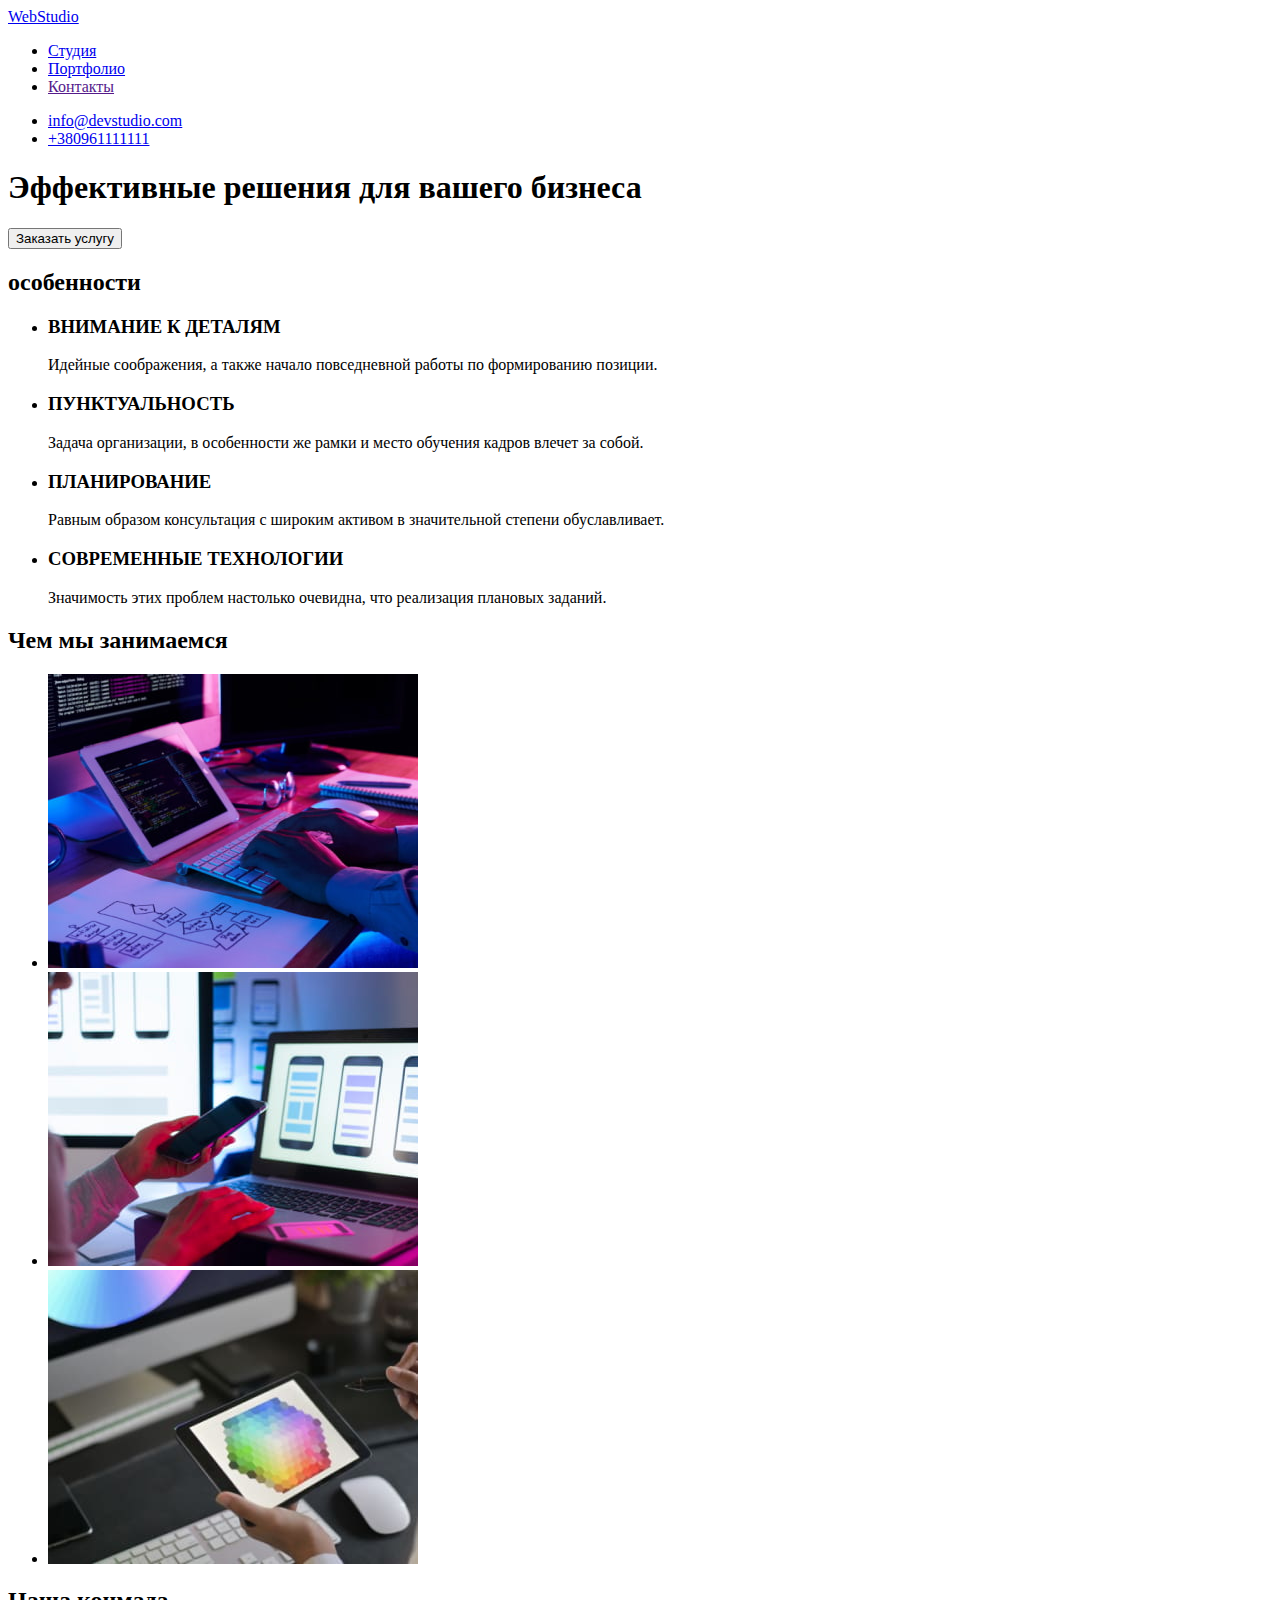
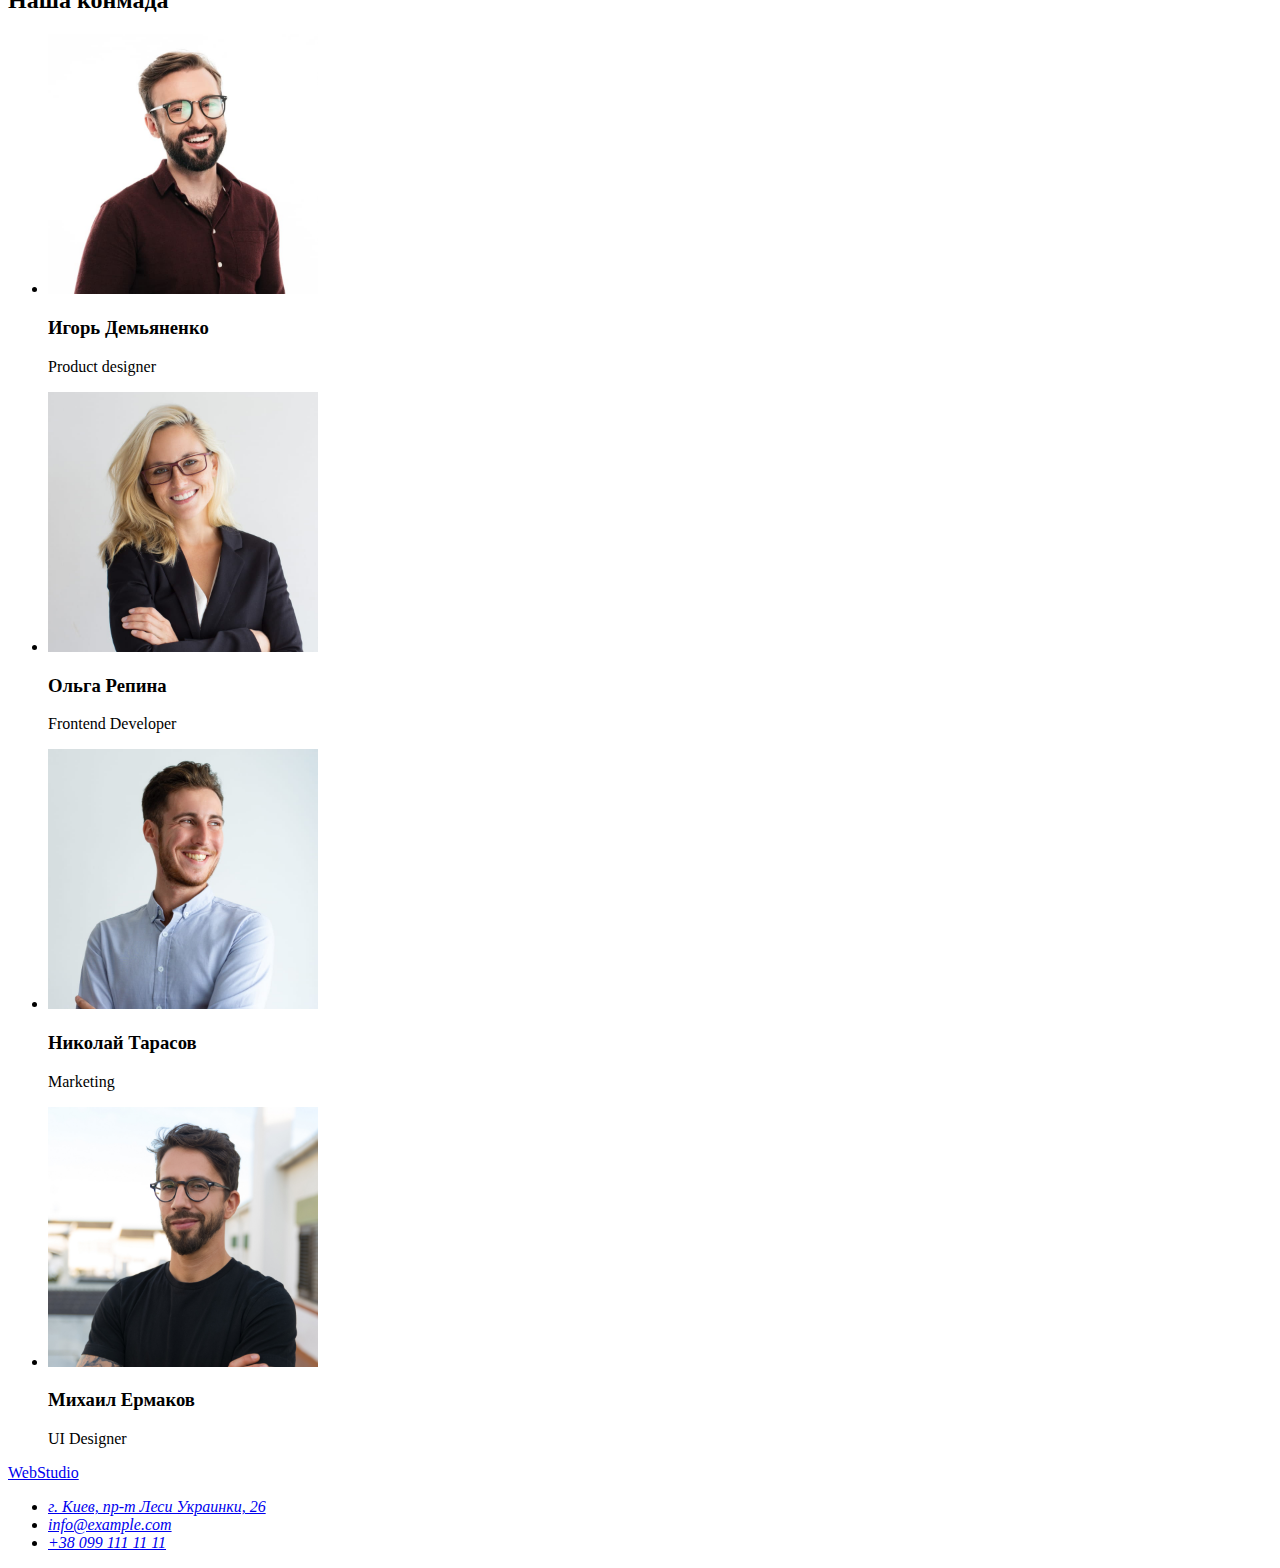
==== index.html @ f28c4490 "Portfolio HTML" ====
<!DOCTYPE html>
<html lang="ru">

<head>
    <meta charset="UTF-8">
    <meta http-equiv="X-UA-Compatible" content="IE=edge">
    <meta name="viewport" content="width=device-width, initial-scale=1.0">
    <title>WebStudio</title>
    <link rel="preconnect" href="https://fonts.googleapis.com">
    <link rel="preconnect" href="https://fonts.gstatic.com" crossorigin>
    <link href="https://fonts.googleapis.com/css2?family=Raleway:wght@700&family=Roboto:wght@400;500;700;900&display=swap"
        rel="stylesheet">
</head>

<body>
    <header>
        <!-- Главная навигация -->
      <nav>
        <a href="./index.html">WebStudio</a>
        <ul>
            <li><a href="./index.html">Студия</a></li>
            <li><a href="./portfolio.html">Портфолио</a></li>
            <li><a href="">Контакты</a></li>
        </ul>
      </nav>

        <ul>
            <li><a href="mailto:info@devstudio.com">info@devstudio.com</a></li>
            <li><a href="tel:+380961111111">+380961111111</a></li>
        </ul>
    </header>

    <main>

        <!-- Герой -->
        <div>
            <section>
                <h1>Эффективные решения для вашего бизнеса</h1>
                <button type="button">Заказать услугу</button>
            </section>
        </div>

        <!-- Особенности -->
        <section>
            <h2>особенности</h2>
        
            <ul>
                <li>
                    <h3>ВНИМАНИЕ К ДЕТАЛЯМ</h3>
                    <p>Идейные соображения, а также начало повседневной работы по формированию позиции.</p>
                </li>
                <li>
                    <h3>ПУНКТУАЛЬНОСТЬ</h3>
                    <p>Задача организации, в особенности же рамки и место обучения кадров влечет за собой.</p>
                </li>
                <li>
                    <h3>ПЛАНИРОВАНИЕ</h3>
                    <p>Равным образом консультация с широким активом в значительной степени обуславливает.</p>
                </li>
                <li>
                    <h3>СОВРЕМЕННЫЕ ТЕХНОЛОГИИ</h3>
                    <p>Значимость этих проблем настолько очевидна, что реализация плановых заданий.</p>
                </li>
            </ul>
        </section>

        <!-- Чем мы занимаемся -->
        <section>
            <h2>Чем мы занимаемся</h2>
            <ul>
                <li>
                        <img src="./images/box1.jpg" alt="Руки печатают на клавиатуре" width="370">
                </li>
                <li>   
                        <img src="./images/box2.jpg" alt="Человек держит телефон на фоне мониторов" width="370">
                </li>
                <li>
                        <img src="./images/box3.jpg" alt="Человек держит планшет" width="370">
                </li>
            </ul>
        </section>

        <!-- Наша команда -->

        <section>
            <h2>Наша конмада</h2>
            <ul>
                <li>
                    <img src="./images/team1.jpg" alt="Портрет Игоря Демьяненко" width="270" height="260">
                    <h3>Игорь Демьяненко</h3>
                    <p>Product designer</p>
                </li>
                <li>
                    <img src="./images/team2.jpg" alt="Портрет Ольга Репина" width="270" height="260">
                    <h3>Ольга Репина</h3>
                    <p>Frontend Developer</p>
                </li>
                <li>
                    <img src="./images/team3.jpg" alt="Портрет Николай Тарасов" width="270" height="260">
                    <h3>Николай Тарасов</h3>
                    <p>Marketing</p>
                </li>
                <li>
                    <img src="./images/team4.jpg" alt="Портрет Михаил Ермаков" width="270" height="260">
                    <h3>Михаил Ермаков</h3>
                    <p>UI Designer</p>
                </li>
            </ul>
        </section>
    </main>

    <footer>
        <!-- Адресс и контакты -->
        <a href="./index.html">WebStudio</a>
        <address>
            <ul>
                <li><a href="https://goo.gl/maps/XpMCneQjfJUhqdor6" target="_blank" rel="noopener noreferer">г. Киев, пр-т Леси Украинки, 26</a> <br></li>
                <li><a href="mailto:info@example.com">info@example.com</a> <br></li>
                <li><a href="tel:+380991111111">+38 099 111 11 11</a></li>
            </ul>
        </address>
    </footer>
</body>

</html>
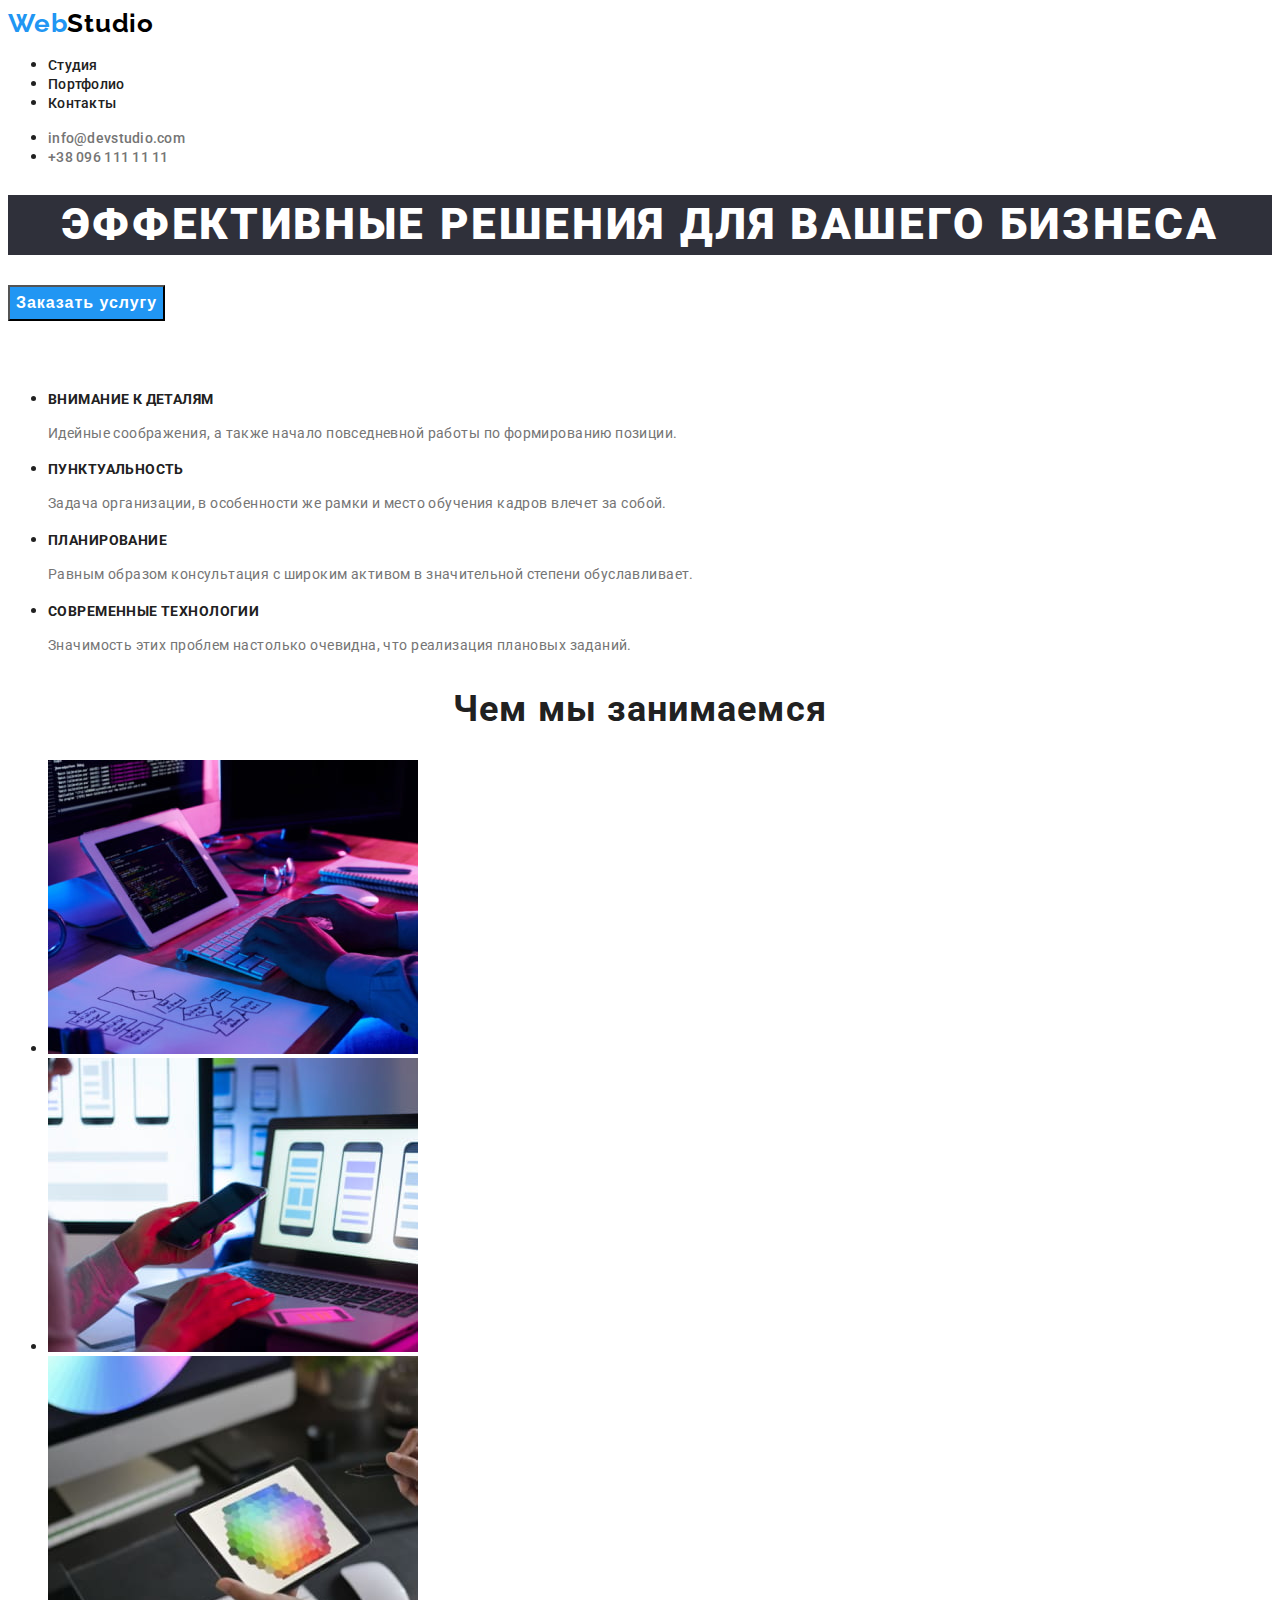
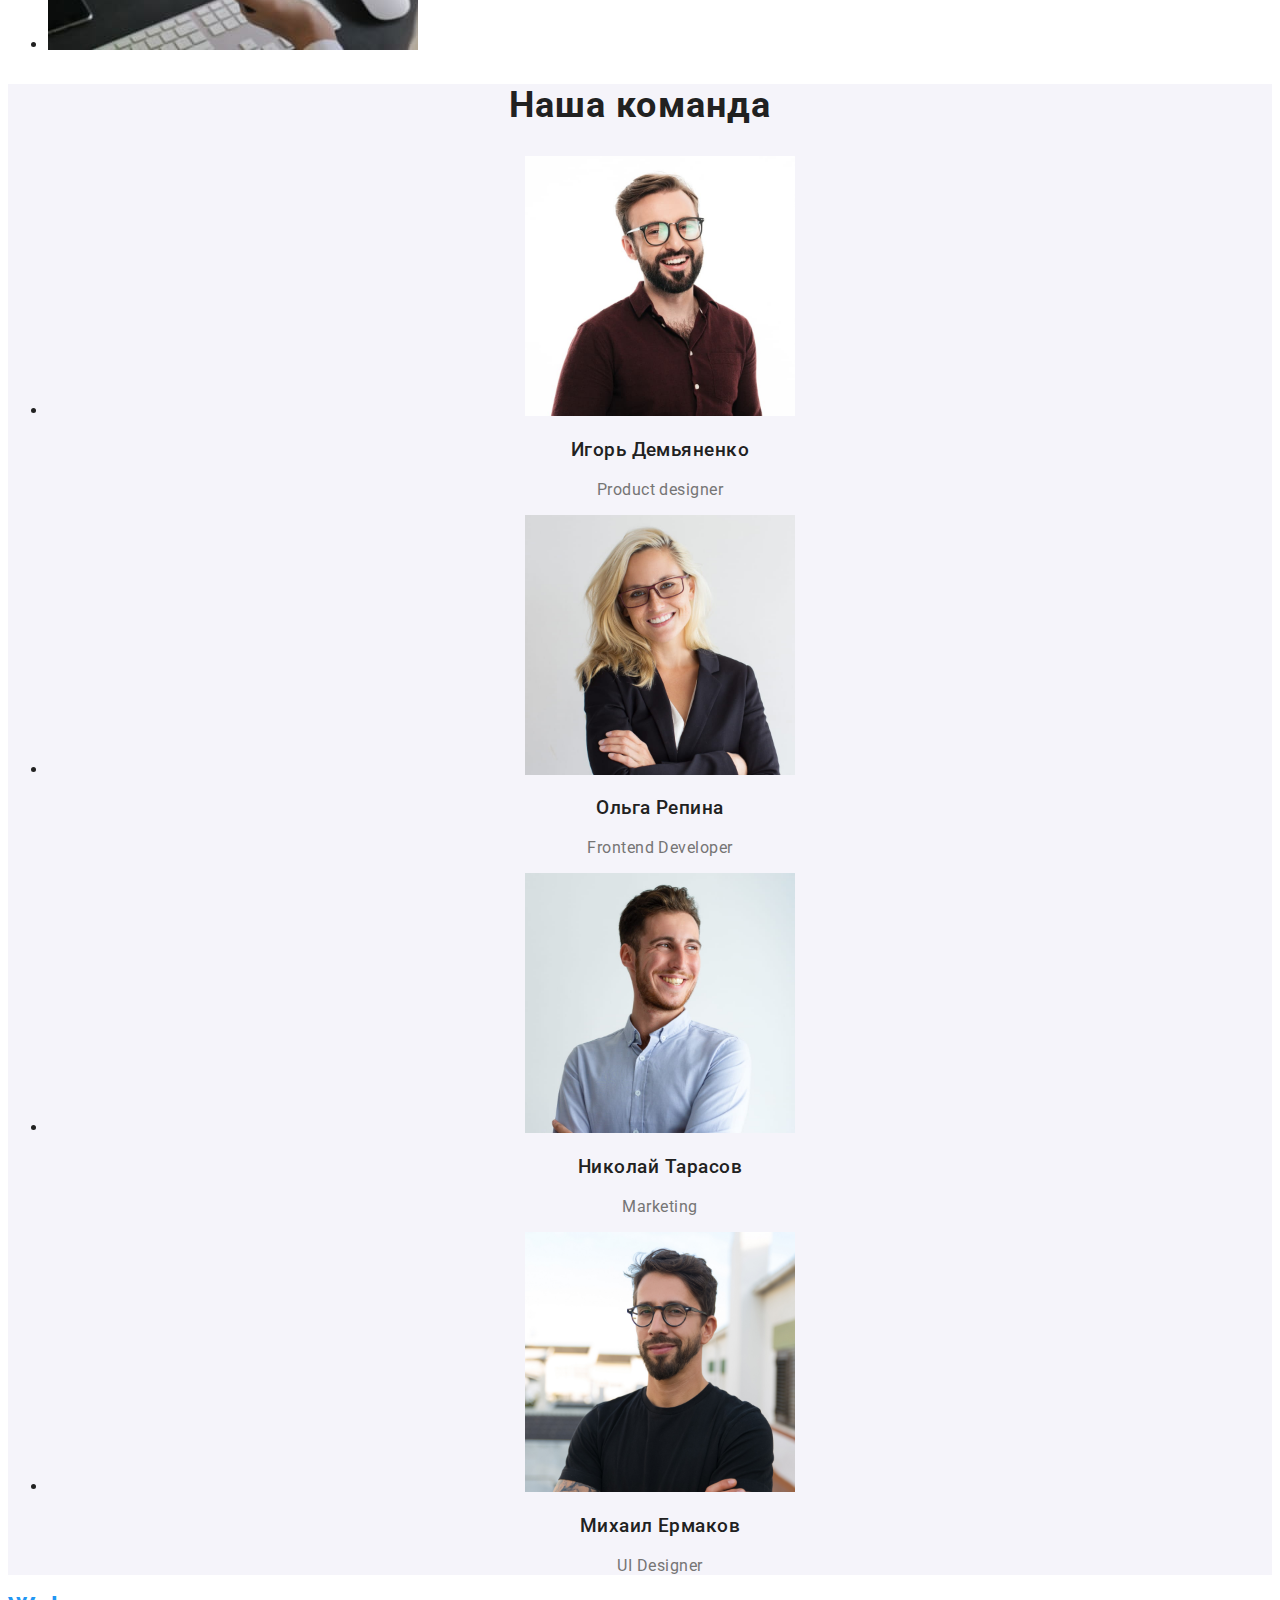
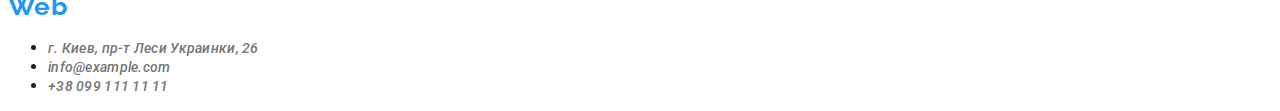
==== commit 266f4659: "main page - css, classes" ====
--- a/index.html
+++ b/index.html
@@ -10,23 +10,24 @@
     <link rel="preconnect" href="https://fonts.gstatic.com" crossorigin>
     <link href="https://fonts.googleapis.com/css2?family=Raleway:wght@700&family=Roboto:wght@400;500;700;900&display=swap"
         rel="stylesheet">
+    <link rel="stylesheet" href="./css/styles.css">
 </head>
 
 <body>
     <header>
         <!-- Главная навигация -->
       <nav>
-        <a href="./index.html">WebStudio</a>
+        <a class="logo" href="./index.html">Web<span class="logo-black">Studio</span></a>
         <ul>
-            <li><a href="./index.html">Студия</a></li>
-            <li><a href="./portfolio.html">Портфолио</a></li>
-            <li><a href="">Контакты</a></li>
+            <li><a class="navigation" href="./index.html">Студия</a></li>
+            <li><a class="navigation" href="./portfolio.html">Портфолио</a></li>
+            <li><a class="navigation" href="">Контакты</a></li>
         </ul>
       </nav>
 
         <ul>
-            <li><a href="mailto:info@devstudio.com">info@devstudio.com</a></li>
-            <li><a href="tel:+380961111111">+380961111111</a></li>
+            <li><a class="contacts" href="mailto:info@devstudio.com">info@devstudio.com</a></li>
+            <li><a class="contacts" href="tel:+380961111111">+38 096 111 11 11</a></li>
         </ul>
     </header>
 
@@ -35,38 +36,38 @@
         <!-- Герой -->
         <div>
             <section>
-                <h1>Эффективные решения для вашего бизнеса</h1>
-                <button type="button">Заказать услугу</button>
+                <h1 class="hero-header">Эффективные решения для вашего бизнеса</h1>
+                <button class="hero-button" type="button">Заказать услугу</button>
             </section>
         </div>
 
         <!-- Особенности -->
         <section>
-            <h2>особенности</h2>
+            <h2 class="hidden">особенности</h2>
         
             <ul>
                 <li>
-                    <h3>ВНИМАНИЕ К ДЕТАЛЯМ</h3>
-                    <p>Идейные соображения, а также начало повседневной работы по формированию позиции.</p>
+                    <h3 class="features-header">ВНИМАНИЕ К ДЕТАЛЯМ</h3>
+                    <p class="features-text">Идейные соображения, а также начало повседневной работы по формированию позиции.</p>
                 </li>
                 <li>
-                    <h3>ПУНКТУАЛЬНОСТЬ</h3>
-                    <p>Задача организации, в особенности же рамки и место обучения кадров влечет за собой.</p>
+                    <h3 class="features-header">ПУНКТУАЛЬНОСТЬ</h3>
+                    <p class="features-text">Задача организации, в особенности же рамки и место обучения кадров влечет за собой.</p>
                 </li>
                 <li>
-                    <h3>ПЛАНИРОВАНИЕ</h3>
-                    <p>Равным образом консультация с широким активом в значительной степени обуславливает.</p>
+                    <h3 class="features-header">ПЛАНИРОВАНИЕ</h3>
+                    <p class="features-text">Равным образом консультация с широким активом в значительной степени обуславливает.</p>
                 </li>
                 <li>
-                    <h3>СОВРЕМЕННЫЕ ТЕХНОЛОГИИ</h3>
-                    <p>Значимость этих проблем настолько очевидна, что реализация плановых заданий.</p>
+                    <h3 class="features-header">СОВРЕМЕННЫЕ ТЕХНОЛОГИИ</h3>
+                    <p class="features-text">Значимость этих проблем настолько очевидна, что реализация плановых заданий.</p>
                 </li>
             </ul>
         </section>
 
         <!-- Чем мы занимаемся -->
         <section>
-            <h2>Чем мы занимаемся</h2>
+            <h2 class="headers">Чем мы занимаемся</h2>
             <ul>
                 <li>
                         <img src="./images/box1.jpg" alt="Руки печатают на клавиатуре" width="370">
@@ -82,28 +83,28 @@
 
         <!-- Наша команда -->
 
-        <section>
-            <h2>Наша конмада</h2>
+        <section class="team">
+            <h2 class="headers">Наша команда</h2>
             <ul>
                 <li>
                     <img src="./images/team1.jpg" alt="Портрет Игоря Демьяненко" width="270" height="260">
-                    <h3>Игорь Демьяненко</h3>
-                    <p>Product designer</p>
+                    <h3 class="team-header">Игорь Демьяненко</h3>
+                    <p class="team-text">Product designer</p>
                 </li>
                 <li>
                     <img src="./images/team2.jpg" alt="Портрет Ольга Репина" width="270" height="260">
-                    <h3>Ольга Репина</h3>
-                    <p>Frontend Developer</p>
+                    <h3 class="team-header">Ольга Репина</h3>
+                    <p class="team-text">Frontend Developer</p>
                 </li>
                 <li>
                     <img src="./images/team3.jpg" alt="Портрет Николай Тарасов" width="270" height="260">
-                    <h3>Николай Тарасов</h3>
-                    <p>Marketing</p>
+                    <h3 class="team-header">Николай Тарасов</h3>
+                    <p class="team-text">Marketing</p>
                 </li>
                 <li>
                     <img src="./images/team4.jpg" alt="Портрет Михаил Ермаков" width="270" height="260">
-                    <h3>Михаил Ермаков</h3>
-                    <p>UI Designer</p>
+                    <h3 class="team-header">Михаил Ермаков</h3>
+                    <p class="team-text">UI Designer</p>
                 </li>
             </ul>
         </section>
@@ -111,12 +112,12 @@
 
     <footer>
         <!-- Адресс и контакты -->
-        <a href="./index.html">WebStudio</a>
+        <a class="logo" href="./index.html">Web<span class="logo-white">Studio</span></a>
         <address>
             <ul>
-                <li><a href="https://goo.gl/maps/XpMCneQjfJUhqdor6" target="_blank" rel="noopener noreferer">г. Киев, пр-т Леси Украинки, 26</a> <br></li>
-                <li><a href="mailto:info@example.com">info@example.com</a> <br></li>
-                <li><a href="tel:+380991111111">+38 099 111 11 11</a></li>
+                <li><a class="contacts" href="https://goo.gl/maps/XpMCneQjfJUhqdor6" target="_blank" rel="noopener noreferer">г. Киев, пр-т Леси Украинки, 26</a> <br></li>
+                <li><a class="contacts" href="mailto:info@example.com">info@example.com</a> <br></li>
+                <li><a class="contacts" href="tel:+380991111111">+38 099 111 11 11</a></li>
             </ul>
         </address>
     </footer>
--- a/css/styles.css
+++ b/css/styles.css
@@ -0,0 +1,136 @@
+/* colors to use */
+
+:root {
+  --main-backrgound-color: #fff;
+  --secondary-background-color: #F5F4FA;
+  --hero-background-color: #2F303A;
+  --accent-color: #2196F3;
+  --main-text-color: #212121;
+  --secondary-text-color: #757575;
+  --break-line-color: #ECECEC;
+  --logo-color: #000;
+}
+
+body {
+  font-family: 'roboto', sans-serif;
+  color: var(--main-text-color);
+}
+
+.hidden {
+  visibility: hidden;
+}
+
+/* logo-styles */
+
+.logo {
+  font-family: 'Raleway';
+  font-weight: 700;
+  font-size: 26px;
+  line-height: 1.19;
+  letter-spacing: 0.03em;
+  text-decoration: none;
+  color: var(--accent-color);
+}
+
+.logo-black {
+  color: var(--logo-color);
+}
+
+.logo-white {
+  color: var(--main-backrgound-color)
+}
+
+/* navigation-syles */
+
+.contacts,
+.navigation {
+  color: var(--main-text-color);
+  text-decoration: none;
+  font-weight: 500;
+  font-size: 14px;
+  line-height: 1.14;
+  letter-spacing: 0.02em;
+}
+
+.contacts {
+  color: var(--secondary-text-color);
+}
+
+.contacts:hover,
+.contacts:focus,
+.navigation:hover,
+.navigation:focus {
+  color: var(--accent-color);
+  text-decoration: none;
+}
+
+/* hero-styles */
+
+.hero-header {
+  font-weight: 900;
+  font-size: 44px;
+  line-height: 1.36;
+  text-align: center;
+  letter-spacing: 0.06em;
+  text-transform: uppercase;
+  color: var(--main-backrgound-color);
+  background-color: var(--hero-background-color)
+}
+
+.hero-button {
+  font-weight: 700;
+  font-size: 16px;
+  line-height: 1.88;
+  display: flex;
+  align-items: center;
+  text-align: center;
+  letter-spacing: 0.06em;
+  color: var(--main-backrgound-color);
+  background-color: var(--accent-color);
+}
+
+/* features-styles */
+
+.features-header {
+  font-size: 14px;
+  line-height: 1.14;
+  letter-spacing: 0.03em;
+  text-transform: uppercase;
+}
+
+.features-text {
+  font-size: 14px;
+  line-height: 1.71;
+  letter-spacing: 0.03em;
+  color: var(--secondary-text-color);
+}
+
+/* what do we do styles */
+
+.headers {
+  font-weight: 700;
+  font-size: 36px;
+  line-height: 1.17;
+  text-align: center;
+  letter-spacing: 0.03em;
+}
+
+/* our team styles */
+
+.team {
+  font-size: 16px;
+  line-height: 1.19;
+  text-align: center;
+  letter-spacing: 0.03em;
+  background-color: var(--secondary-background-color);
+}
+.team-header {
+  font-weight: 500;
+}
+
+.team-text {
+  color: var(--secondary-text-color);
+}
+
+/* footer-styles */
+
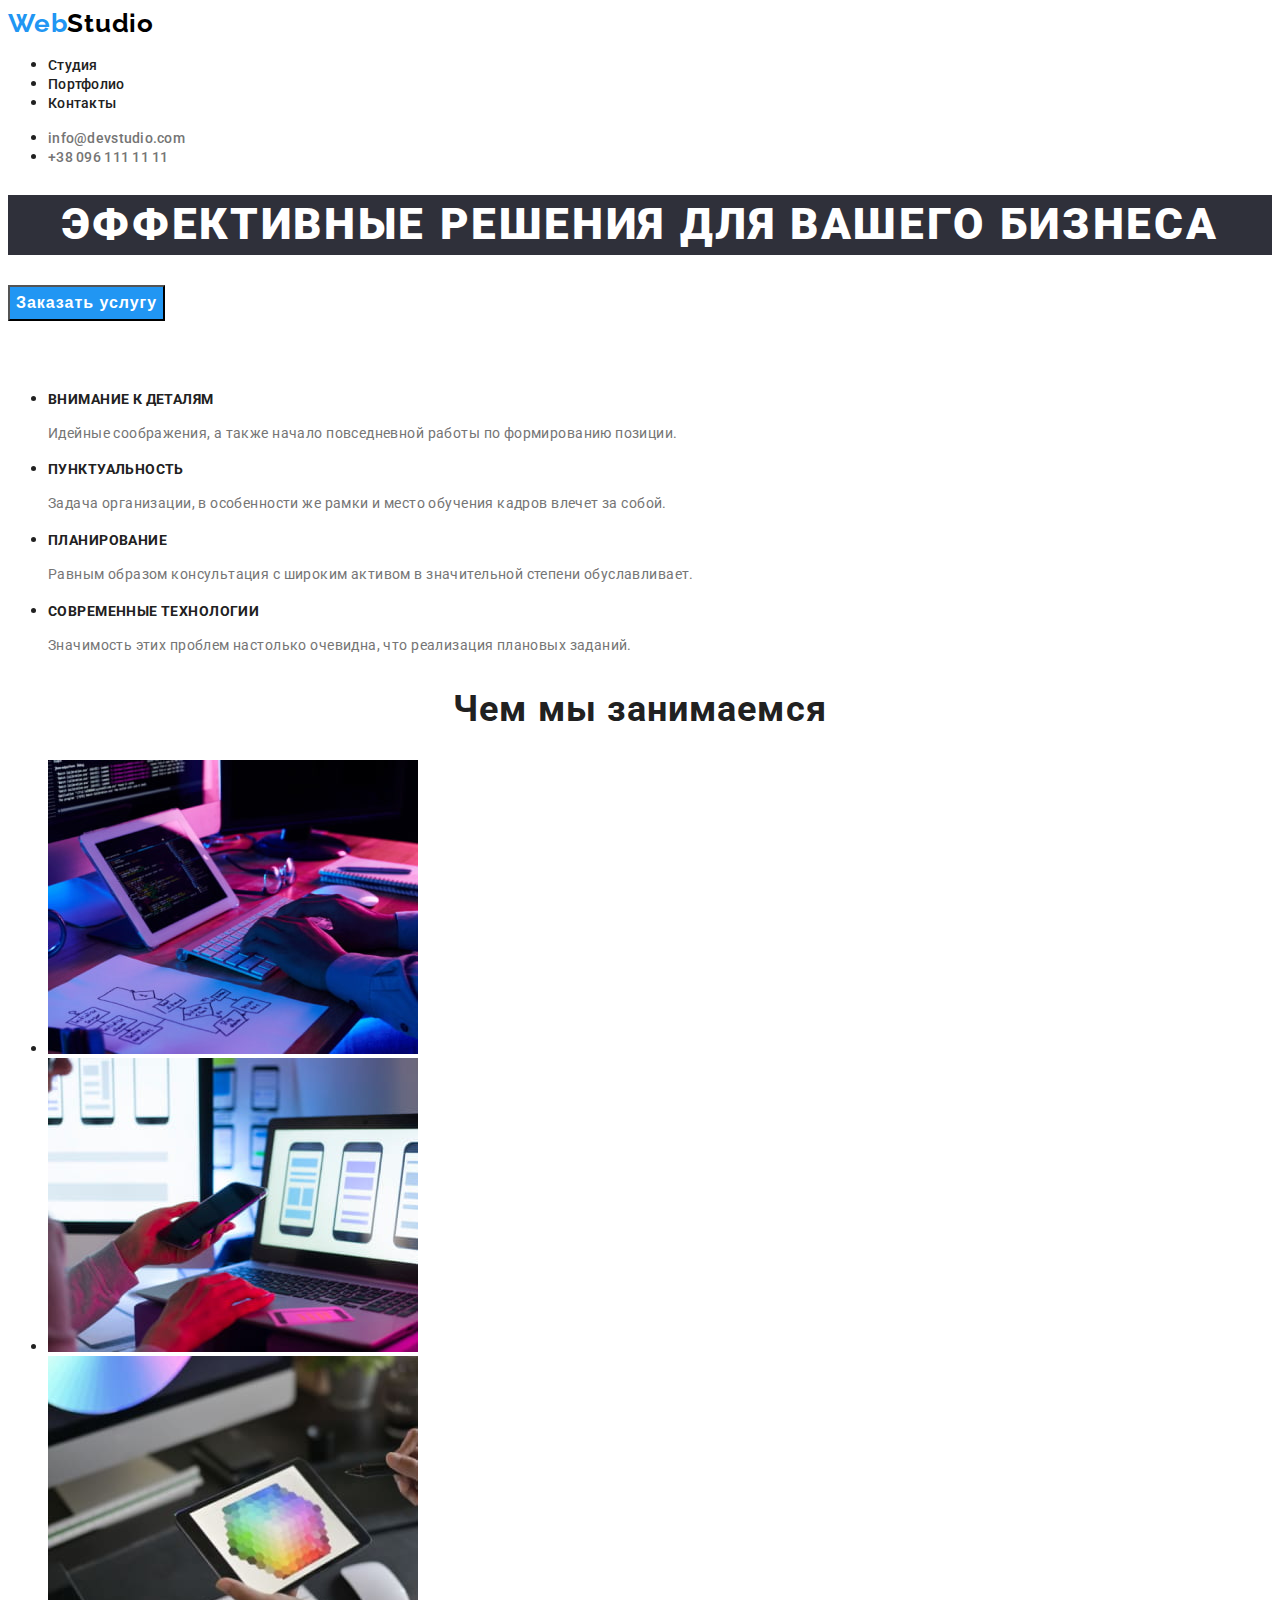
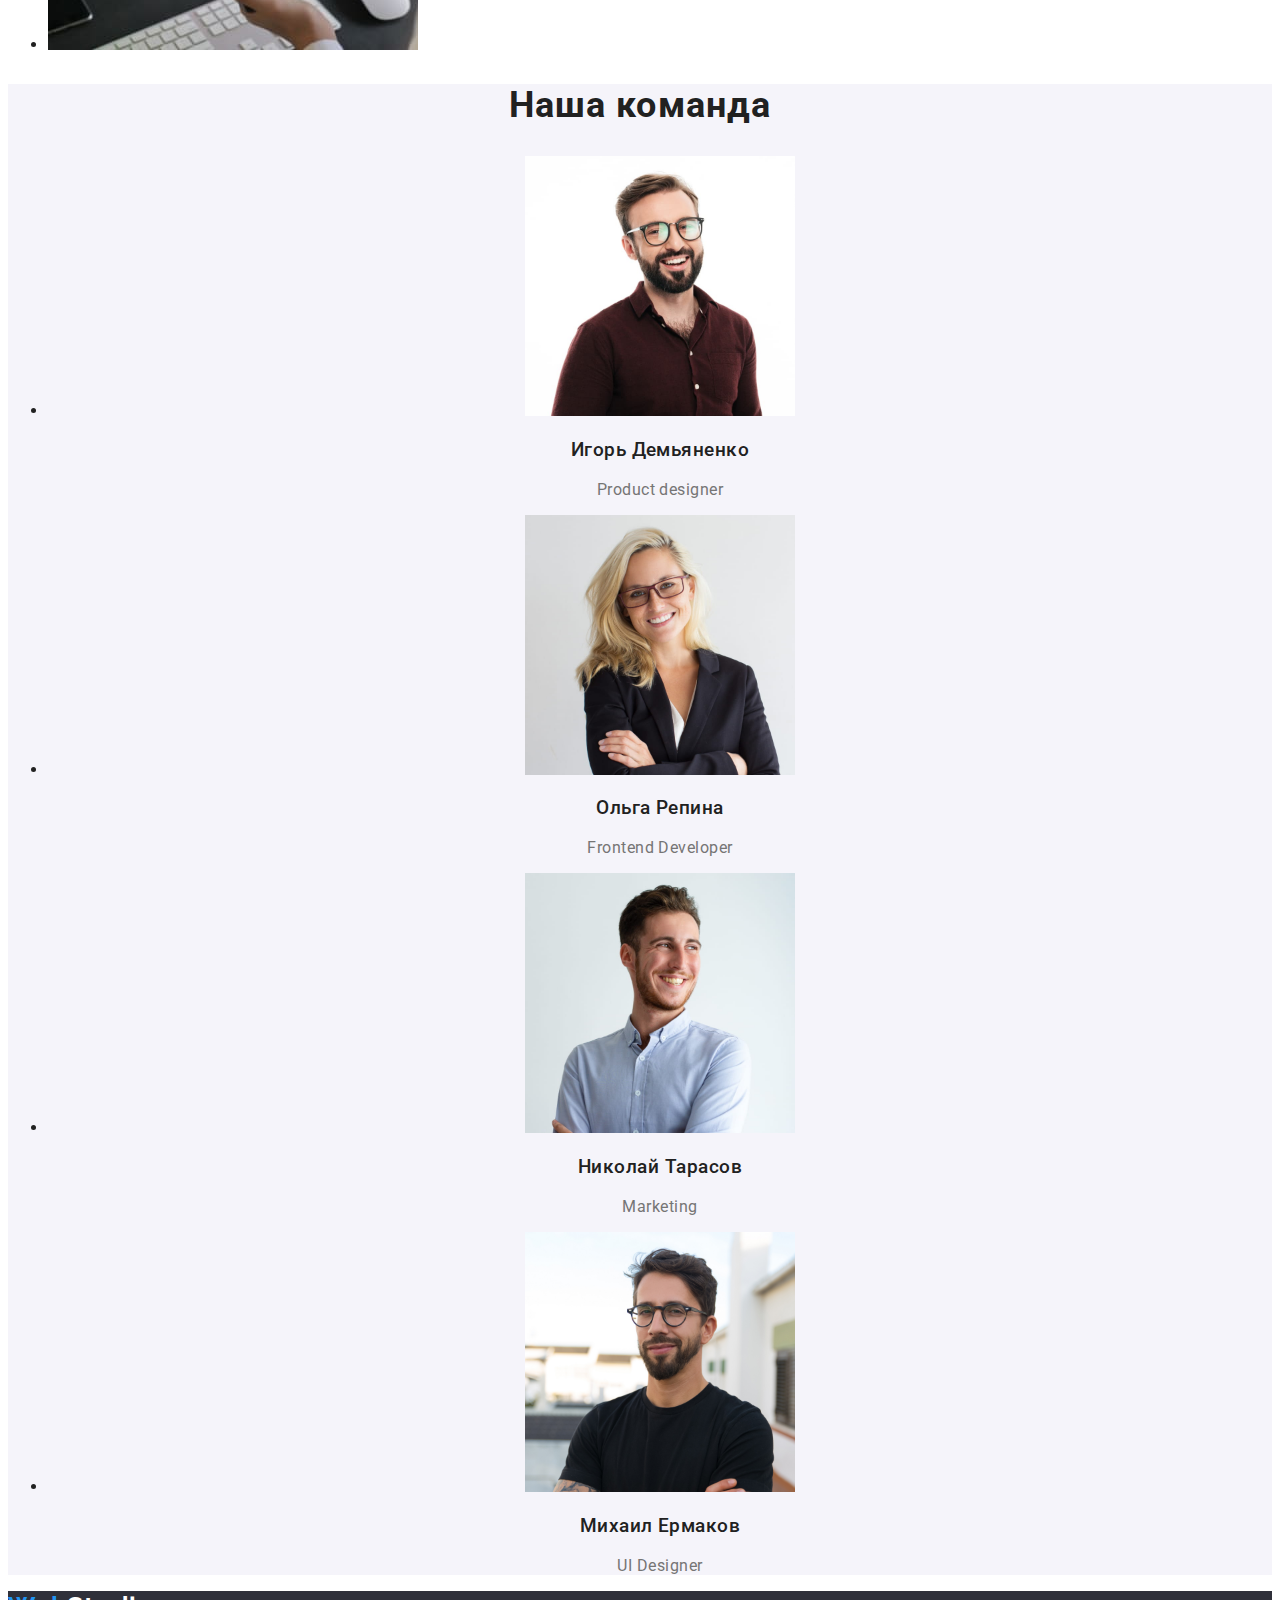
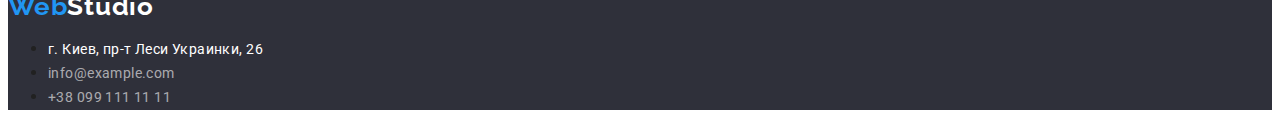
==== commit c6f9f0e2: "footer css" ====
--- a/index.html
+++ b/index.html
@@ -14,7 +14,7 @@
 </head>
 
 <body>
-    <header>
+    <header class="header">
         <!-- Главная навигация -->
       <nav>
         <a class="logo" href="./index.html">Web<span class="logo-black">Studio</span></a>
@@ -110,12 +110,12 @@
         </section>
     </main>
 
-    <footer>
+    <footer class="footer">
         <!-- Адресс и контакты -->
         <a class="logo" href="./index.html">Web<span class="logo-white">Studio</span></a>
-        <address>
+        <address class="address">
             <ul>
-                <li><a class="contacts" href="https://goo.gl/maps/XpMCneQjfJUhqdor6" target="_blank" rel="noopener noreferer">г. Киев, пр-т Леси Украинки, 26</a> <br></li>
+                <li><a class="contacts map-link" href="https://goo.gl/maps/XpMCneQjfJUhqdor6" target="_blank" rel="noopener noreferer">г. Киев, пр-т Леси Украинки, 26</a> <br></li>
                 <li><a class="contacts" href="mailto:info@example.com">info@example.com</a> <br></li>
                 <li><a class="contacts" href="tel:+380991111111">+38 099 111 11 11</a></li>
             </ul>
--- a/css/styles.css
+++ b/css/styles.css
@@ -9,6 +9,7 @@
   --secondary-text-color: #757575;
   --break-line-color: #ECECEC;
   --logo-color: #000;
+  --footer-contacts-color: rgba(255, 255, 255, 0.6) ;
 }
 
 body {
@@ -20,7 +21,7 @@
   visibility: hidden;
 }
 
-/* logo-styles */
+/* logo */
 
 .logo {
   font-family: 'Raleway';
@@ -40,31 +41,38 @@
   color: var(--main-backrgound-color)
 }
 
-/* navigation-syles */
+/* navigation */
+
+.header .contacts,
+.header .navigation {
+    color: var(--main-text-color);
+    font-weight: 500;
+    font-size: 14px;
+    line-height: 1.14;
+    letter-spacing: 0.02em;
+}
+
+.header .contacts {
+  color: var(--secondary-text-color);
+}
 
 .contacts,
 .navigation {
-  color: var(--main-text-color);
   text-decoration: none;
-  font-weight: 500;
-  font-size: 14px;
-  line-height: 1.14;
-  letter-spacing: 0.02em;
-}
-
-.contacts {
-  color: var(--secondary-text-color);
 }
 
 .contacts:hover,
 .contacts:focus,
 .navigation:hover,
-.navigation:focus {
+.navigation:focus,
+.contacts.map-link:hover,
+.contacts.map-link:focus,
+.address .contacts:hover,
+.address .contacts:focus {
   color: var(--accent-color);
-  text-decoration: none;
 }
 
-/* hero-styles */
+/* hero */
 
 .hero-header {
   font-weight: 900;
@@ -89,7 +97,7 @@
   background-color: var(--accent-color);
 }
 
-/* features-styles */
+/* features */
 
 .features-header {
   font-size: 14px;
@@ -105,7 +113,7 @@
   color: var(--secondary-text-color);
 }
 
-/* what do we do styles */
+/* what do we do */
 
 .headers {
   font-weight: 700;
@@ -115,7 +123,7 @@
   letter-spacing: 0.03em;
 }
 
-/* our team styles */
+/* our team */
 
 .team {
   font-size: 16px;
@@ -132,5 +140,20 @@
   color: var(--secondary-text-color);
 }
 
-/* footer-styles */
+/* footer */
 
+.footer {
+  background-color: var(--hero-background-color);
+}
+
+.address .contacts {
+  color: var(--footer-contacts-color);
+  font-style: normal;
+  font-size: 14px;
+  line-height: 1.71;
+  letter-spacing: 0.03em;
+}
+
+.address .map-link {
+  color: var(--main-backrgound-color);
+}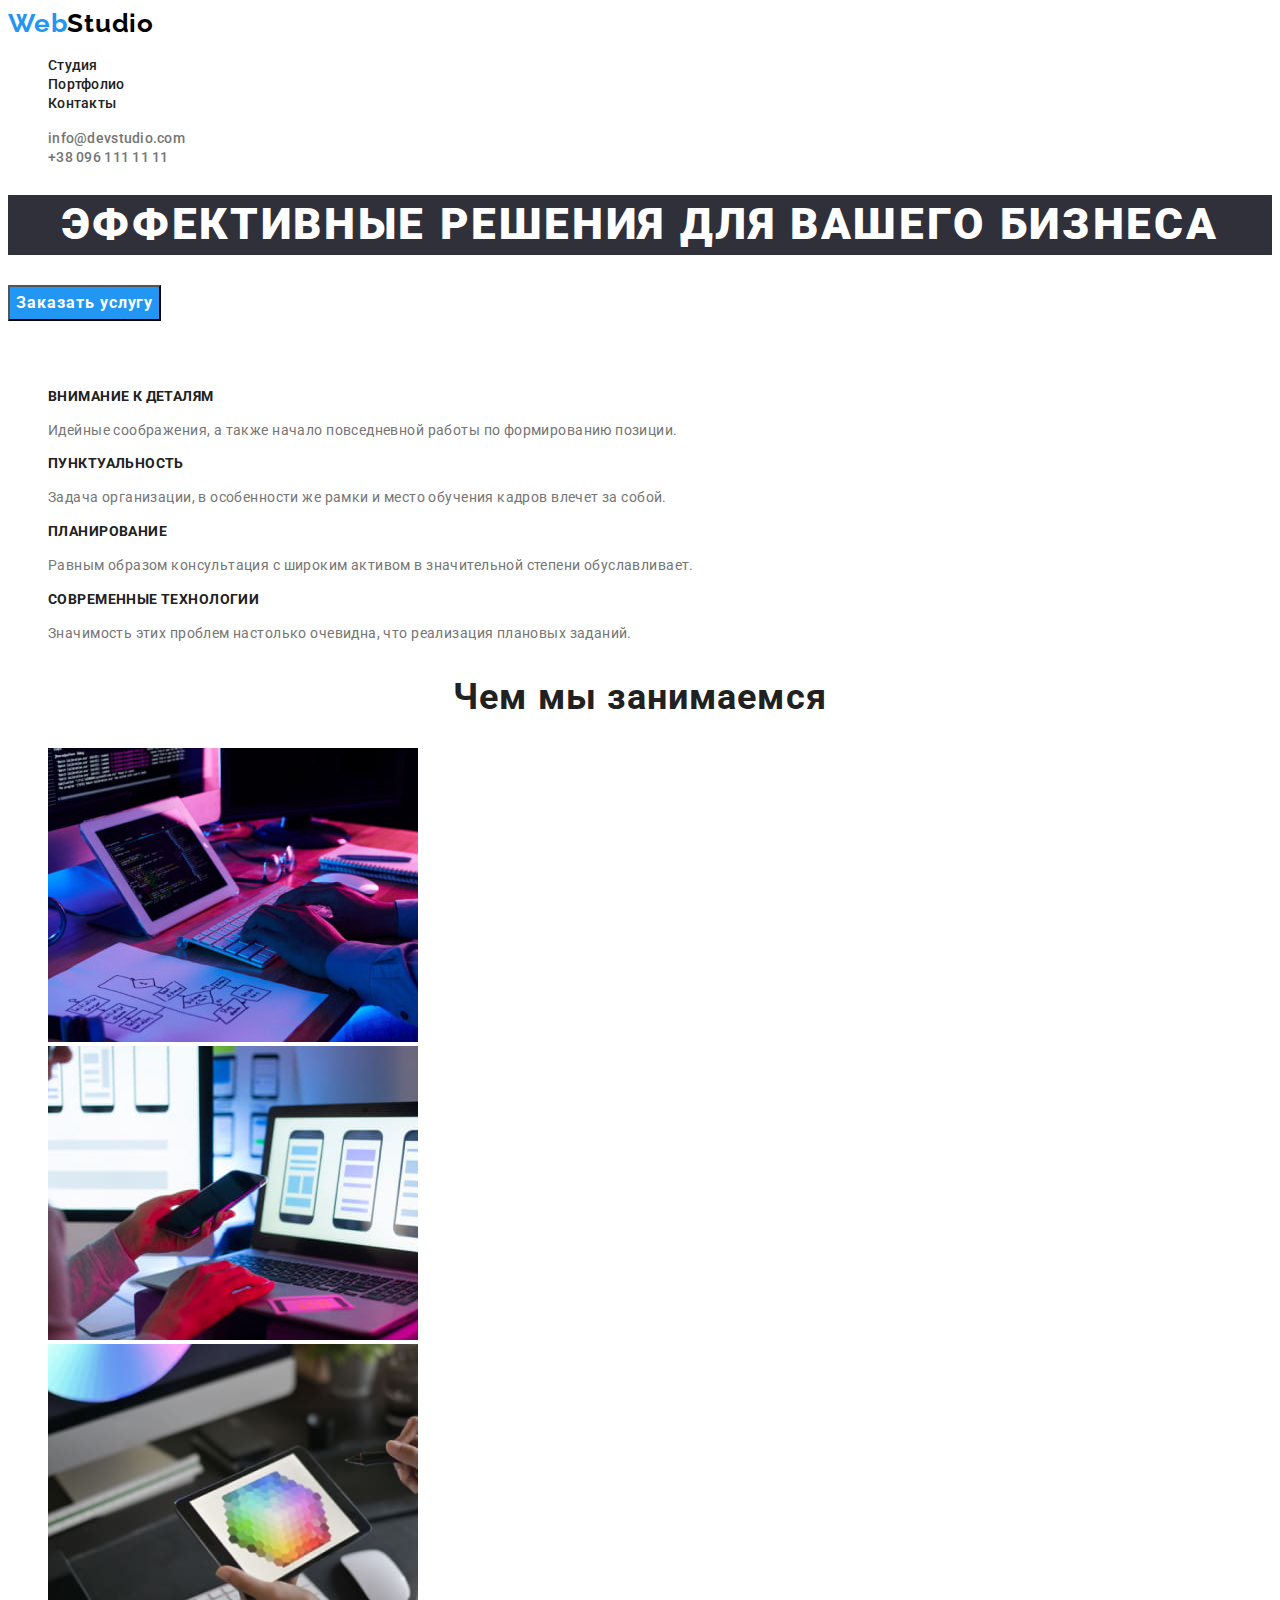
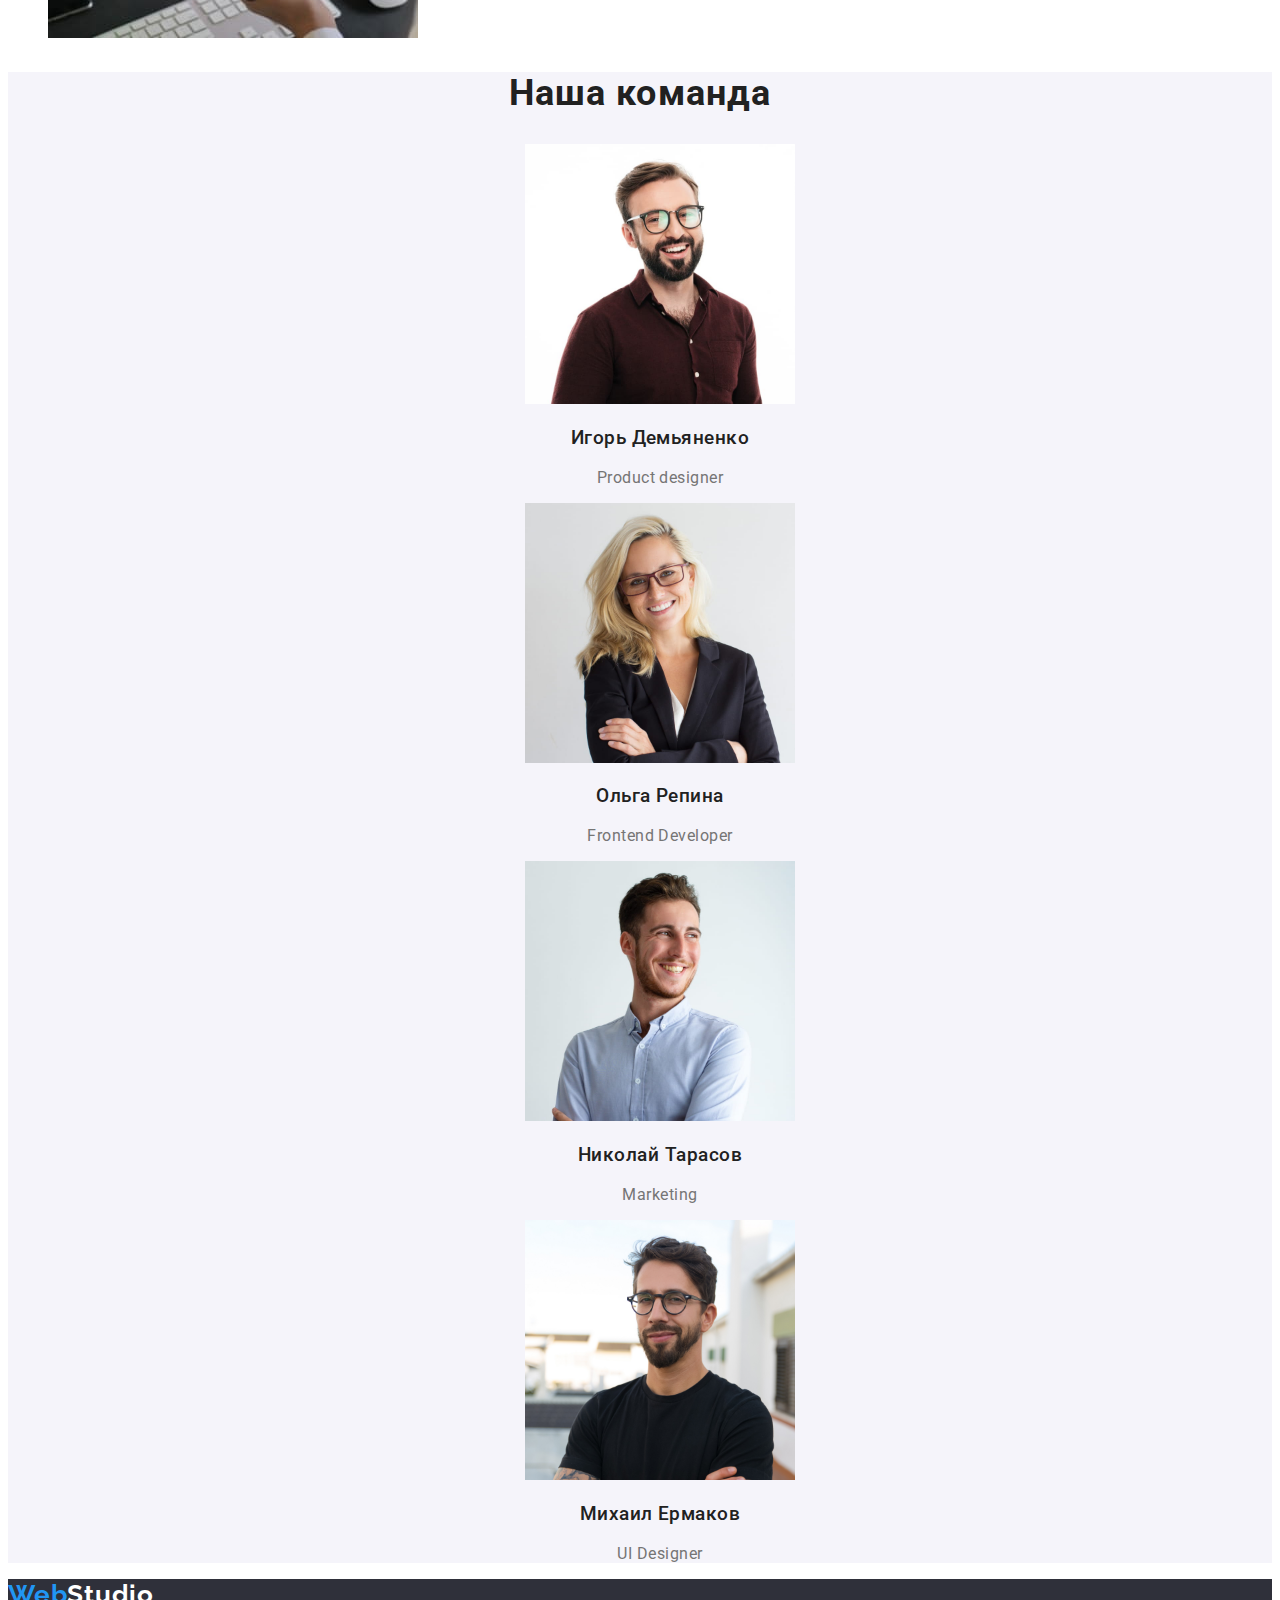
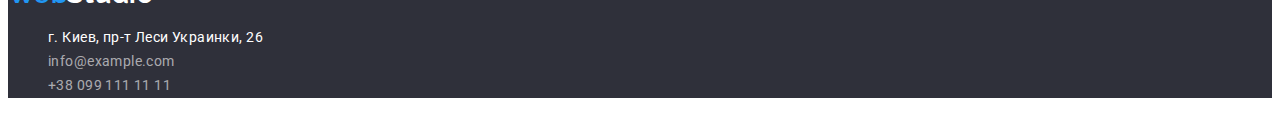
==== commit 430064e9: "шрифты и цвет index" ====
--- a/index.html
+++ b/index.html
@@ -18,14 +18,14 @@
         <!-- Главная навигация -->
       <nav>
         <a class="logo" href="./index.html">Web<span class="logo-black">Studio</span></a>
-        <ul>
+        <ul class="list">
             <li><a class="navigation" href="./index.html">Студия</a></li>
             <li><a class="navigation" href="./portfolio.html">Портфолио</a></li>
             <li><a class="navigation" href="">Контакты</a></li>
         </ul>
       </nav>
 
-        <ul>
+        <ul class="list">
             <li><a class="contacts" href="mailto:info@devstudio.com">info@devstudio.com</a></li>
             <li><a class="contacts" href="tel:+380961111111">+38 096 111 11 11</a></li>
         </ul>
@@ -36,7 +36,7 @@
         <!-- Герой -->
         <div>
             <section>
-                <h1 class="hero-header">Эффективные решения для вашего бизнеса</h1>
+                <h1 class="hero-title">Эффективные решения для вашего бизнеса</h1>
                 <button class="hero-button" type="button">Заказать услугу</button>
             </section>
         </div>
@@ -45,21 +45,21 @@
         <section>
             <h2 class="hidden">особенности</h2>
         
-            <ul>
+            <ul class="list">
                 <li>
-                    <h3 class="features-header">ВНИМАНИЕ К ДЕТАЛЯМ</h3>
+                    <h3 class="features-title">ВНИМАНИЕ К ДЕТАЛЯМ</h3>
                     <p class="features-text">Идейные соображения, а также начало повседневной работы по формированию позиции.</p>
                 </li>
                 <li>
-                    <h3 class="features-header">ПУНКТУАЛЬНОСТЬ</h3>
+                    <h3 class="features-title">ПУНКТУАЛЬНОСТЬ</h3>
                     <p class="features-text">Задача организации, в особенности же рамки и место обучения кадров влечет за собой.</p>
                 </li>
                 <li>
-                    <h3 class="features-header">ПЛАНИРОВАНИЕ</h3>
+                    <h3 class="features-title">ПЛАНИРОВАНИЕ</h3>
                     <p class="features-text">Равным образом консультация с широким активом в значительной степени обуславливает.</p>
                 </li>
                 <li>
-                    <h3 class="features-header">СОВРЕМЕННЫЕ ТЕХНОЛОГИИ</h3>
+                    <h3 class="features-title">СОВРЕМЕННЫЕ ТЕХНОЛОГИИ</h3>
                     <p class="features-text">Значимость этих проблем настолько очевидна, что реализация плановых заданий.</p>
                 </li>
             </ul>
@@ -67,8 +67,8 @@
 
         <!-- Чем мы занимаемся -->
         <section>
-            <h2 class="headers">Чем мы занимаемся</h2>
-            <ul>
+            <h2 class="titles">Чем мы занимаемся</h2>
+            <ul class="list">
                 <li>
                         <img src="./images/box1.jpg" alt="Руки печатают на клавиатуре" width="370">
                 </li>
@@ -84,26 +84,26 @@
         <!-- Наша команда -->
 
         <section class="team">
-            <h2 class="headers">Наша команда</h2>
-            <ul>
+            <h2 class="titles">Наша команда</h2>
+            <ul class="list">
                 <li>
                     <img src="./images/team1.jpg" alt="Портрет Игоря Демьяненко" width="270" height="260">
-                    <h3 class="team-header">Игорь Демьяненко</h3>
+                    <h3 class="team-title">Игорь Демьяненко</h3>
                     <p class="team-text">Product designer</p>
                 </li>
                 <li>
                     <img src="./images/team2.jpg" alt="Портрет Ольга Репина" width="270" height="260">
-                    <h3 class="team-header">Ольга Репина</h3>
+                    <h3 class="team-title">Ольга Репина</h3>
                     <p class="team-text">Frontend Developer</p>
                 </li>
                 <li>
                     <img src="./images/team3.jpg" alt="Портрет Николай Тарасов" width="270" height="260">
-                    <h3 class="team-header">Николай Тарасов</h3>
+                    <h3 class="team-title">Николай Тарасов</h3>
                     <p class="team-text">Marketing</p>
                 </li>
                 <li>
                     <img src="./images/team4.jpg" alt="Портрет Михаил Ермаков" width="270" height="260">
-                    <h3 class="team-header">Михаил Ермаков</h3>
+                    <h3 class="team-title">Михаил Ермаков</h3>
                     <p class="team-text">UI Designer</p>
                 </li>
             </ul>
@@ -114,7 +114,7 @@
         <!-- Адресс и контакты -->
         <a class="logo" href="./index.html">Web<span class="logo-white">Studio</span></a>
         <address class="address">
-            <ul>
+            <ul class="list">
                 <li><a class="contacts map-link" href="https://goo.gl/maps/XpMCneQjfJUhqdor6" target="_blank" rel="noopener noreferer">г. Киев, пр-т Леси Украинки, 26</a> <br></li>
                 <li><a class="contacts" href="mailto:info@example.com">info@example.com</a> <br></li>
                 <li><a class="contacts" href="tel:+380991111111">+38 099 111 11 11</a></li>
--- a/css/styles.css
+++ b/css/styles.css
@@ -19,6 +19,10 @@
 
 .hidden {
   visibility: hidden;
+}
+
+.list {
+  list-style: none;
 }
 
 /* logo */
@@ -43,22 +47,22 @@
 
 /* navigation */
 
+.contacts,
+.navigation {
+  color: var(--main-text-color);
+  font-size: 14px;
+  line-height: 1.14;
+  letter-spacing: 0.02em;
+  text-decoration: none;
+}
+
 .header .contacts,
 .header .navigation {
-    color: var(--main-text-color);
-    font-weight: 500;
-    font-size: 14px;
-    line-height: 1.14;
-    letter-spacing: 0.02em;
+  font-weight: 500;
 }
 
 .header .contacts {
   color: var(--secondary-text-color);
-}
-
-.contacts,
-.navigation {
-  text-decoration: none;
 }
 
 .contacts:hover,
@@ -74,7 +78,7 @@
 
 /* hero */
 
-.hero-header {
+.hero-title {
   font-weight: 900;
   font-size: 44px;
   line-height: 1.36;
@@ -86,6 +90,7 @@
 }
 
 .hero-button {
+  font-family: inherit;
   font-weight: 700;
   font-size: 16px;
   line-height: 1.88;
@@ -99,7 +104,7 @@
 
 /* features */
 
-.features-header {
+.features-title {
   font-size: 14px;
   line-height: 1.14;
   letter-spacing: 0.03em;
@@ -115,7 +120,7 @@
 
 /* what do we do */
 
-.headers {
+.titles {
   font-weight: 700;
   font-size: 36px;
   line-height: 1.17;
@@ -132,7 +137,7 @@
   letter-spacing: 0.03em;
   background-color: var(--secondary-background-color);
 }
-.team-header {
+.team-title {
   font-weight: 500;
 }
 
@@ -155,5 +160,5 @@
 }
 
 .address .map-link {
-  color: var(--main-backrgound-color);
+  color: #fff;
 }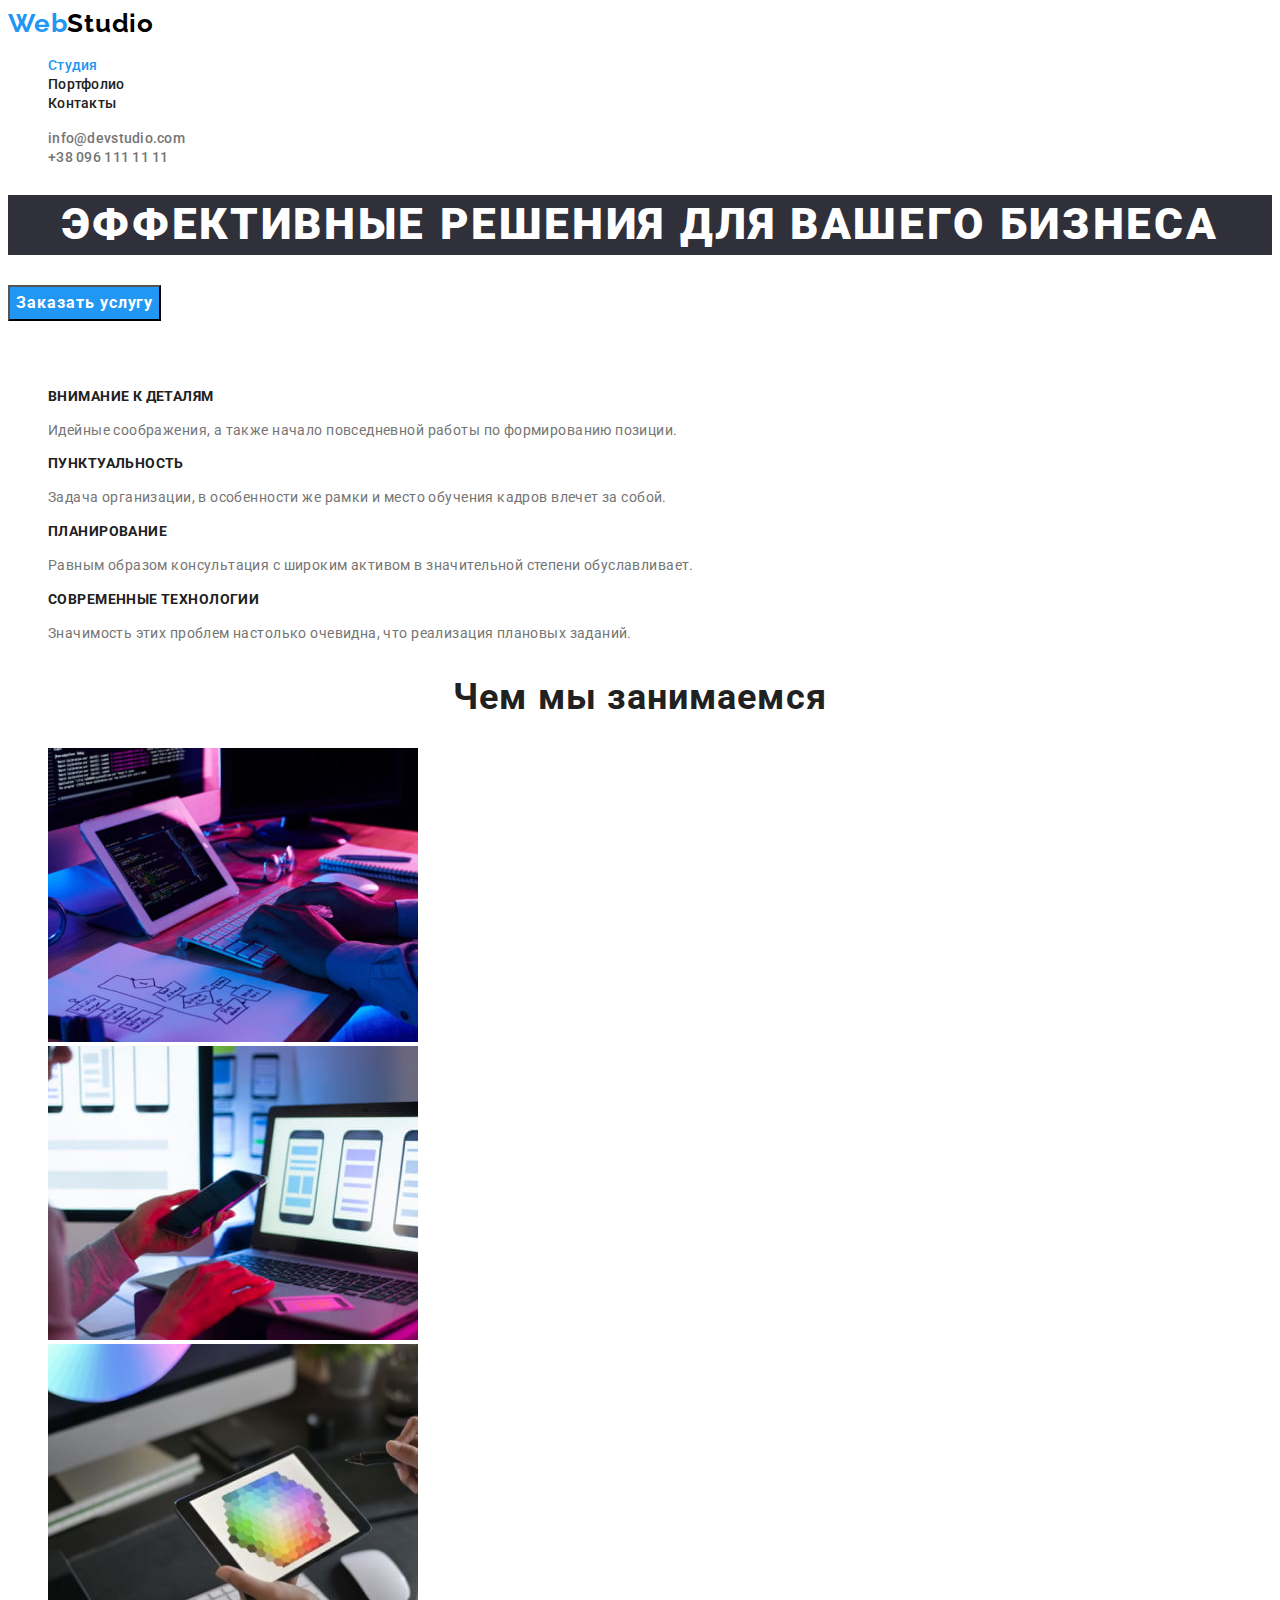
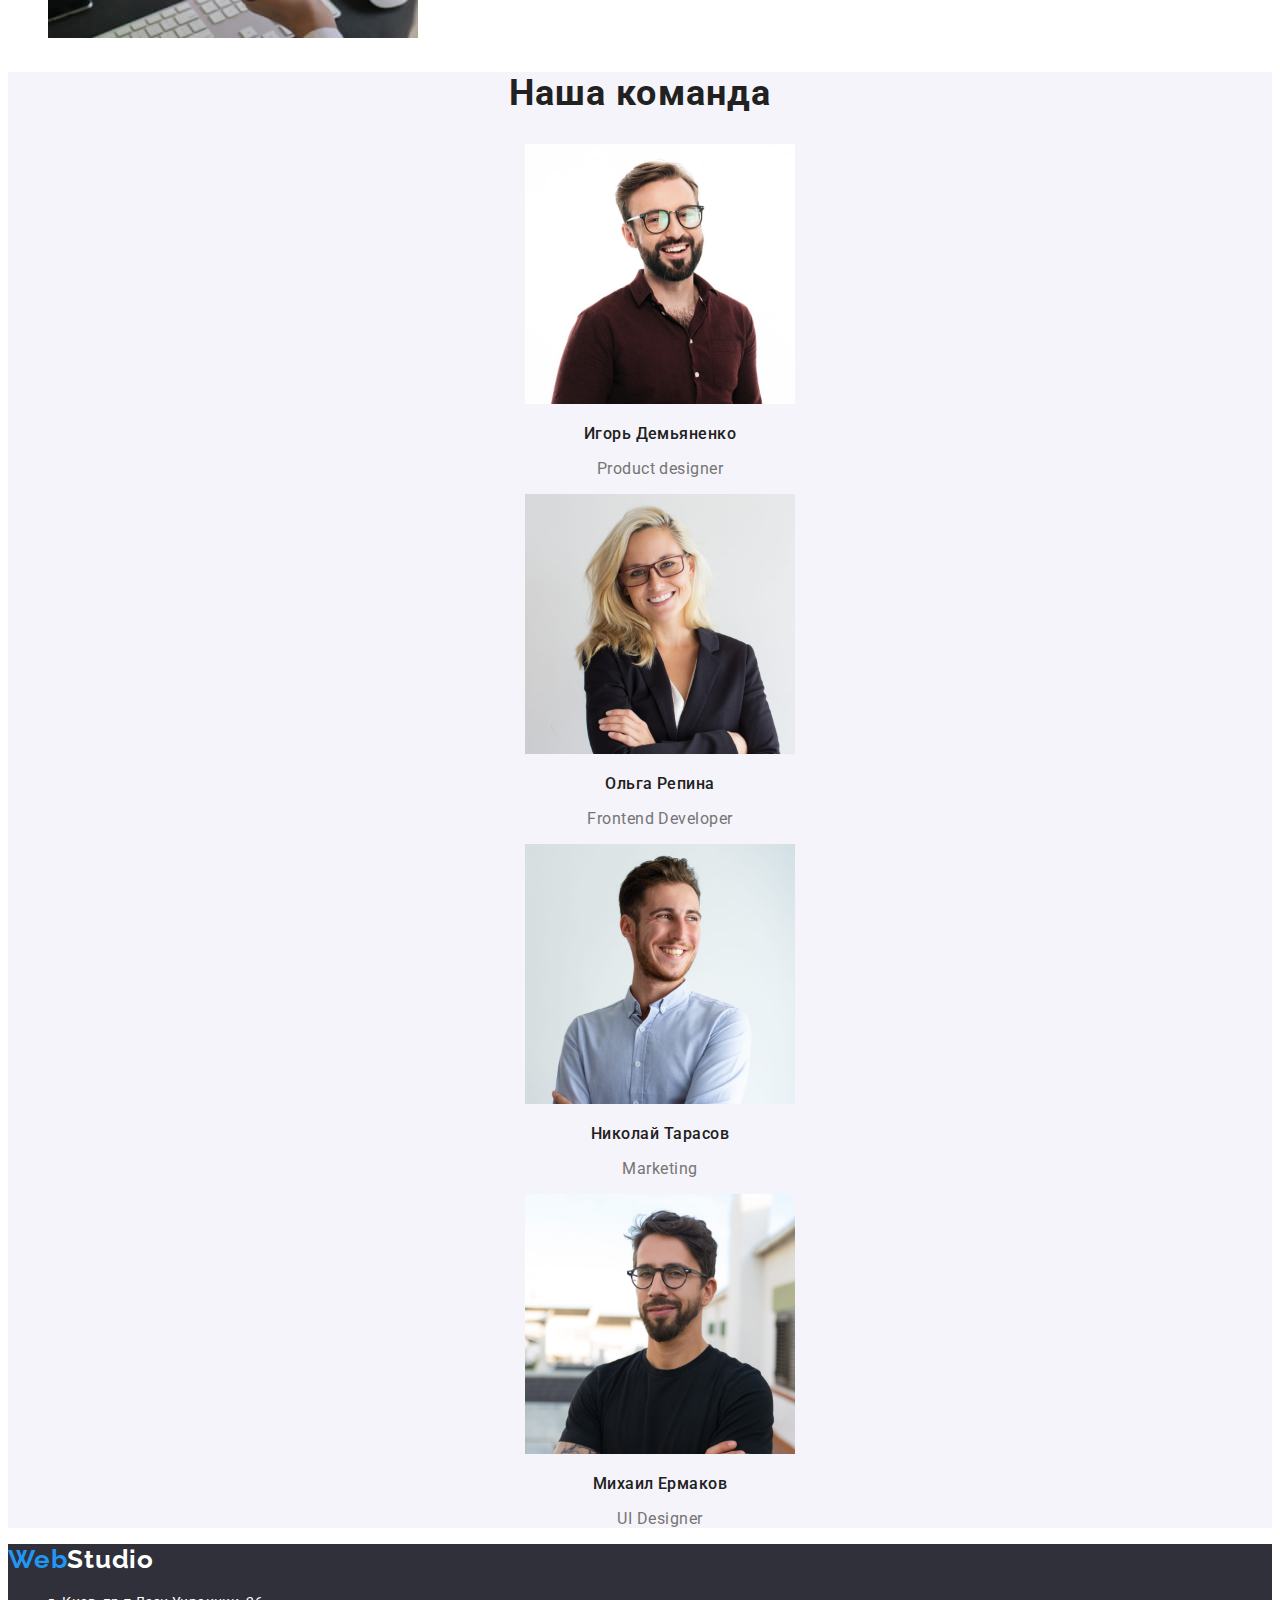
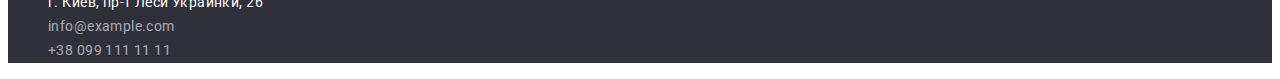
==== commit f877a6d2: "CSS btns, text, nav" ====
--- a/index.html
+++ b/index.html
@@ -19,7 +19,7 @@
       <nav>
         <a class="logo" href="./index.html">Web<span class="logo-black">Studio</span></a>
         <ul class="list">
-            <li><a class="navigation" href="./index.html">Студия</a></li>
+            <li><a class="navigation current" href="./index.html">Студия</a></li>
             <li><a class="navigation" href="./portfolio.html">Портфолио</a></li>
             <li><a class="navigation" href="">Контакты</a></li>
         </ul>
@@ -37,7 +37,7 @@
         <div>
             <section>
                 <h1 class="hero-title">Эффективные решения для вашего бизнеса</h1>
-                <button class="hero-button" type="button">Заказать услугу</button>
+                <button class="hero-btn" type="button">Заказать услугу</button>
             </section>
         </div>
 
--- a/css/styles.css
+++ b/css/styles.css
@@ -12,6 +12,8 @@
   --footer-contacts-color: rgba(255, 255, 255, 0.6) ;
 }
 
+/* general */
+
 body {
   font-family: 'roboto', sans-serif;
   color: var(--main-text-color);
@@ -76,6 +78,10 @@
   color: var(--accent-color);
 }
 
+.current {
+  color: var(--accent-color);
+}
+
 /* hero */
 
 .hero-title {
@@ -89,7 +95,7 @@
   background-color: var(--hero-background-color)
 }
 
-.hero-button {
+.hero-btn {
   font-family: inherit;
   font-weight: 700;
   font-size: 16px;
@@ -100,6 +106,7 @@
   letter-spacing: 0.06em;
   color: var(--main-backrgound-color);
   background-color: var(--accent-color);
+  cursor: pointer;
 }
 
 /* features */
@@ -137,8 +144,10 @@
   letter-spacing: 0.03em;
   background-color: var(--secondary-background-color);
 }
+
 .team-title {
   font-weight: 500;
+  font-size: 16px;
 }
 
 .team-text {
@@ -161,4 +170,40 @@
 
 .address .map-link {
   color: #fff;
+}
+
+/* page portfolio */
+/* buttons */
+
+.btn {
+  font-family: inherit;
+  font-weight: 500;
+  font-size: 16px;
+  line-height: 1.62;
+  text-align: center;
+  letter-spacing: 0.03em;
+  color: var(--main-text-color);
+  background-color: var(--secondary-background-color);
+}
+
+.btn:hover,
+.btn:focus {
+  color: #fff;
+  background-color: var(--accent-color);
+  cursor: pointer;
+}
+
+/* projects */
+
+.projects-text {
+  color: var(--secondary-text-color);
+  font-size: 16px;
+  line-height: 1.88;
+  letter-spacing: 0.03em;
+}
+
+.projects-title {
+  font-size: 18px;
+  line-height: 2;
+  letter-spacing: 0.06em;
 }